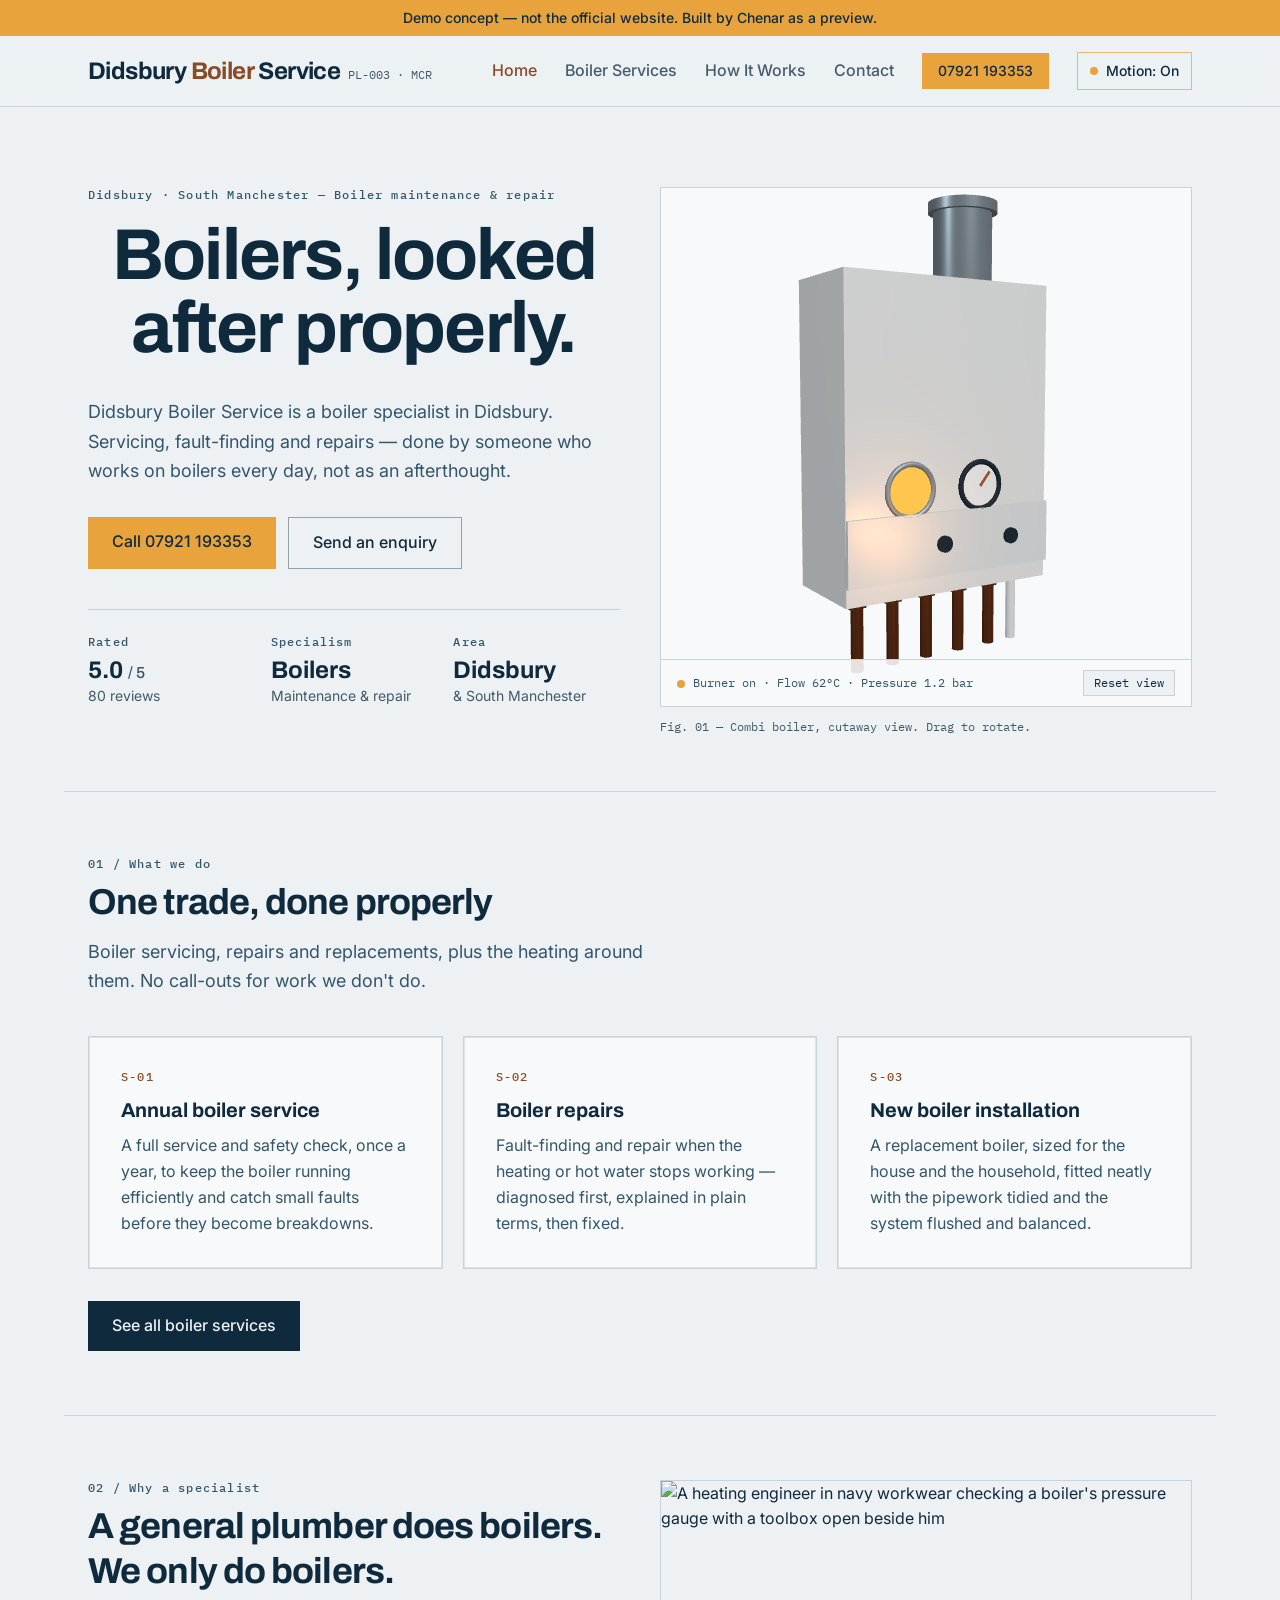
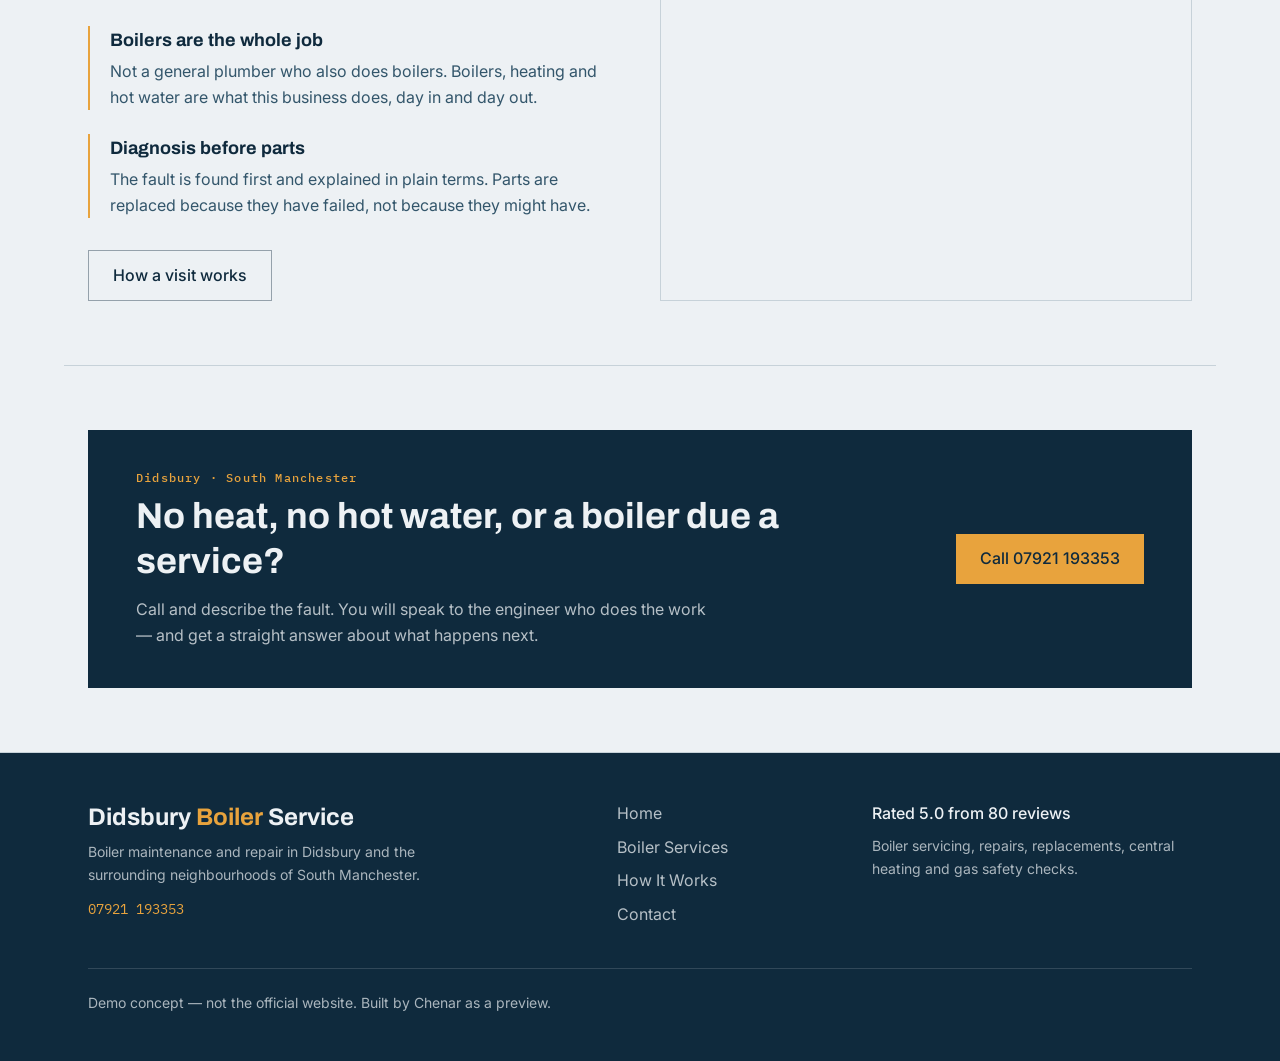
==== didsbury/index.html @ 2eeb3708 "Publish 3 plumbing demo sites: MCR, Conroy, Didsbury (text files)" ====
<!doctype html>
<html lang="en">
  <head>
    <meta charset="UTF-8" />
    <link rel="icon" type="image/svg+xml" href="./favicon.svg" />
    <meta name="viewport" content="width=device-width, initial-scale=1.0" />
    <meta
      name="description"
      content="Didsbury Boiler Service — boiler maintenance and repair specialist in Didsbury, Manchester. Servicing, repairs, new boilers and central heating. Rated 5.0 from 80 reviews."
    />
    <link rel="preconnect" href="https://fonts.googleapis.com" />
    <link rel="preconnect" href="https://fonts.gstatic.com" crossorigin />
    <link
      href="https://fonts.googleapis.com/css2?family=Archivo:wght@500;600;700;800&family=IBM+Plex+Mono:wght@400;500&family=Inter:wght@400;500;600&display=swap"
      rel="stylesheet"
    />
    <title>Didsbury Boiler Service — Boiler Maintenance &amp; Repair, Didsbury Manchester</title>
    <script type="module" crossorigin src="./assets/index-CvLMSPR9.js"></script>
    <link rel="stylesheet" crossorigin href="./assets/index-C3Els_aw.css">
  </head>
  <body>
    <div id="root"></div>
  </body>
</html>
---- didsbury/assets/index-C3Els_aw.css ----
/*! tailwindcss v4.3.5 | MIT License | https://tailwindcss.com */
@layer properties{@supports (((-webkit-hyphens:none)) and (not (margin-trim:block))) or ((-moz-orient:inline) and (not (color:rgb(from red r g b)))){*,:before,:after,::backdrop{--tw-rotate-x:initial;--tw-rotate-y:initial;--tw-rotate-z:initial;--tw-skew-x:initial;--tw-skew-y:initial;--tw-space-y-reverse:0;--tw-border-style:solid;--tw-leading:initial;--tw-font-weight:initial;--tw-tracking:initial;--tw-shadow:0 0 #0000;--tw-shadow-color:initial;--tw-shadow-alpha:100%;--tw-inset-shadow:0 0 #0000;--tw-inset-shadow-color:initial;--tw-inset-shadow-alpha:100%;--tw-ring-color:initial;--tw-ring-shadow:0 0 #0000;--tw-inset-ring-color:initial;--tw-inset-ring-shadow:0 0 #0000;--tw-ring-inset:initial;--tw-ring-offset-width:0px;--tw-ring-offset-color:#fff;--tw-ring-offset-shadow:0 0 #0000;--tw-blur:initial;--tw-brightness:initial;--tw-contrast:initial;--tw-grayscale:initial;--tw-hue-rotate:initial;--tw-invert:initial;--tw-opacity:initial;--tw-saturate:initial;--tw-sepia:initial;--tw-drop-shadow:initial;--tw-drop-shadow-color:initial;--tw-drop-shadow-alpha:100%;--tw-drop-shadow-size:initial;--tw-backdrop-blur:initial;--tw-backdrop-brightness:initial;--tw-backdrop-contrast:initial;--tw-backdrop-grayscale:initial;--tw-backdrop-hue-rotate:initial;--tw-backdrop-invert:initial;--tw-backdrop-opacity:initial;--tw-backdrop-saturate:initial;--tw-backdrop-sepia:initial;--tw-duration:initial;--tw-ease:initial}}}@layer theme{:root,:host{--font-sans:"Inter", system-ui, -apple-system, "Segoe UI", sans-serif;--font-mono:"IBM Plex Mono", ui-monospace, SFMono-Regular, Menlo, monospace;--spacing:.25rem;--container-xs:20rem;--container-sm:24rem;--container-lg:32rem;--container-xl:36rem;--container-2xl:42rem;--container-3xl:48rem;--container-6xl:72rem;--text-xs:.75rem;--text-xs--line-height:calc(1 / .75);--text-sm:.875rem;--text-sm--line-height:calc(1.25 / .875);--text-base:1rem;--text-base--line-height:calc(1.5 / 1);--text-lg:1.125rem;--text-lg--line-height:calc(1.75 / 1.125);--text-xl:1.25rem;--text-xl--line-height:calc(1.75 / 1.25);--text-2xl:1.5rem;--text-2xl--line-height:calc(2 / 1.5);--text-3xl:1.875rem;--text-3xl--line-height:calc(2.25 / 1.875);--text-4xl:2.25rem;--text-4xl--line-height:calc(2.5 / 2.25);--text-5xl:3rem;--text-5xl--line-height:1;--text-6xl:3.75rem;--text-6xl--line-height:1;--text-7xl:4.5rem;--text-7xl--line-height:1;--font-weight-medium:500;--font-weight-bold:700;--tracking-tight:-.025em;--tracking-widest:.1em;--leading-tight:1.25;--leading-snug:1.375;--leading-relaxed:1.625;--radius-3xl:1.5rem;--default-transition-duration:.15s;--default-transition-timing-function:cubic-bezier(.4, 0, .2, 1);--default-font-family:var(--font-sans);--default-mono-font-family:var(--font-mono);--color-paper:#edf1f4;--color-panel:#f7f9fa;--color-ink:#0f2a3d;--color-steel:#33566b;--color-mist:#425a68;--color-rule:#c7d2d9;--color-amber:#e8a33d;--color-copper:#8a4a24;--color-flame:#f2a03d;--font-display:"Archivo", "Inter", system-ui, -apple-system, "Segoe UI", sans-serif}}@layer base{*,:after,:before,::backdrop{box-sizing:border-box;border:0 solid;margin:0;padding:0}::file-selector-button{box-sizing:border-box;border:0 solid;margin:0;padding:0}html,:host{-webkit-text-size-adjust:100%;tab-size:4;line-height:1.5;font-family:var(--default-font-family,-apple-system, BlinkMacSystemFont, "Segoe UI", Roboto, "Helvetica Neue", "Noto Sans", Arial, sans-serif, "Apple Color Emoji", "Segoe UI Emoji", "Segoe UI Symbol", "Noto Color Emoji");font-feature-settings:var(--default-font-feature-settings,normal);font-variation-settings:var(--default-font-variation-settings,normal);-webkit-tap-highlight-color:transparent}hr{height:0;color:inherit;border-top-width:1px}abbr:where([title]){-webkit-text-decoration:underline dotted;text-decoration:underline dotted}h1,h2,h3,h4,h5,h6{font-size:inherit;font-weight:inherit}a{color:inherit;-webkit-text-decoration:inherit;-webkit-text-decoration:inherit;-webkit-text-decoration:inherit;-webkit-text-decoration:inherit;text-decoration:inherit}b,strong{font-weight:bolder}code,kbd,samp,pre{font-family:var(--default-mono-font-family,ui-monospace, SFMono-Regular, Menlo, Monaco, Consolas, "Liberation Mono", "Courier New", monospace);font-feature-settings:var(--default-mono-font-feature-settings,normal);font-variation-settings:var(--default-mono-font-variation-settings,normal);font-size:1em}small{font-size:80%}sub,sup{vertical-align:baseline;font-size:75%;line-height:0;position:relative}sub{bottom:-.25em}sup{top:-.5em}table{text-indent:0;border-color:inherit;border-collapse:collapse}:-moz-focusring:where(:not(iframe)){outline:auto}progress{vertical-align:baseline}summary{display:list-item}ol,ul,menu{list-style:none}img,svg,video,canvas,audio,iframe,embed,object{vertical-align:middle;display:block}img,video{max-width:100%;height:auto}button,input,select,optgroup,textarea{font:inherit;font-feature-settings:inherit;font-variation-settings:inherit;letter-spacing:inherit;color:inherit;opacity:1;background-color:#0000;border-radius:0}::file-selector-button{font:inherit;font-feature-settings:inherit;font-variation-settings:inherit;letter-spacing:inherit;color:inherit;opacity:1;background-color:#0000;border-radius:0}:where(select:is([multiple],[size])) optgroup{font-weight:bolder}:where(select:is([multiple],[size])) optgroup option{padding-inline-start:20px}::file-selector-button{margin-inline-end:4px}::placeholder{opacity:1}@supports (not ((-webkit-appearance:-apple-pay-button))) or (contain-intrinsic-size:1px){::placeholder{color:currentColor}@supports (color:color-mix(in lab, red, red)){::placeholder{color:color-mix(in oklab, currentcolor 50%, transparent)}}}textarea{resize:vertical}::-webkit-search-decoration{-webkit-appearance:none}::-webkit-date-and-time-value{min-height:1lh;text-align:inherit}::-webkit-datetime-edit{display:inline-flex}::-webkit-datetime-edit-fields-wrapper{padding:0}::-webkit-datetime-edit{padding-block:0}::-webkit-datetime-edit-year-field{padding-block:0}::-webkit-datetime-edit-month-field{padding-block:0}::-webkit-datetime-edit-day-field{padding-block:0}::-webkit-datetime-edit-hour-field{padding-block:0}::-webkit-datetime-edit-minute-field{padding-block:0}::-webkit-datetime-edit-second-field{padding-block:0}::-webkit-datetime-edit-millisecond-field{padding-block:0}::-webkit-datetime-edit-meridiem-field{padding-block:0}::-webkit-calendar-picker-indicator{line-height:1}:-moz-ui-invalid{box-shadow:none}button,input:where([type=button],[type=reset],[type=submit]){appearance:button}::file-selector-button{appearance:button}::-webkit-inner-spin-button{height:auto}::-webkit-outer-spin-button{height:auto}[hidden]:where(:not([hidden=until-found])){display:none!important}html{scroll-behavior:auto}body{background-color:var(--color-paper);font-family:var(--font-sans);color:var(--color-ink);-webkit-font-smoothing:antialiased;-moz-osx-font-smoothing:grayscale;font-size:16px;line-height:1.6}::selection{background:var(--color-amber);color:var(--color-ink)}:focus-visible{outline:2px solid var(--color-amber);outline-offset:3px;border-radius:2px}img{max-width:100%}}@layer components{.rule{border-top-style:var(--tw-border-style);border-top-width:1px;border-color:var(--color-rule)}.spec-code{font-family:var(--font-mono);font-size:var(--text-xs);line-height:var(--tw-leading,var(--text-xs--line-height));--tw-font-weight:var(--font-weight-medium);font-weight:var(--font-weight-medium);--tw-tracking:var(--tracking-widest);letter-spacing:var(--tracking-widest);color:var(--color-steel)}.btn-amber{background-color:var(--color-amber);padding-inline:calc(var(--spacing) * 6);padding-block:calc(var(--spacing) * 3);--tw-font-weight:var(--font-weight-medium);font-weight:var(--font-weight-medium);color:var(--color-ink);transition-property:color,background-color,border-color,outline-color,text-decoration-color,fill,stroke,--tw-gradient-from,--tw-gradient-via,--tw-gradient-to;transition-timing-function:var(--tw-ease,var(--default-transition-timing-function));transition-duration:var(--tw-duration,var(--default-transition-duration));--tw-duration:.1s;--tw-ease:cubic-bezier(.2,0,0,1);transition-duration:.1s;transition-timing-function:cubic-bezier(.2,0,0,1);display:inline-block}@media (hover:hover){.btn-amber:hover{background-color:var(--color-flame)}}.btn-amber:active{scale:.98}.btn-ghost{border-style:var(--tw-border-style);border-width:1px;border-color:#0f2a3d66;display:inline-block}@supports (color:color-mix(in lab, red, red)){.btn-ghost{border-color:color-mix(in oklab, var(--color-ink) 40%, transparent)}}.btn-ghost{padding-inline:calc(var(--spacing) * 6);padding-block:calc(var(--spacing) * 3);--tw-font-weight:var(--font-weight-medium);font-weight:var(--font-weight-medium);color:var(--color-ink);transition-property:color,background-color,border-color,outline-color,text-decoration-color,fill,stroke,--tw-gradient-from,--tw-gradient-via,--tw-gradient-to;transition-timing-function:var(--tw-ease,var(--default-transition-timing-function));transition-duration:var(--tw-duration,var(--default-transition-duration));--tw-duration:.1s;--tw-ease:cubic-bezier(.2,0,0,1);transition-duration:.1s;transition-timing-function:cubic-bezier(.2,0,0,1)}@media (hover:hover){.btn-ghost:hover{border-color:var(--color-amber);color:var(--color-copper)}}.btn-ghost:active{scale:.98}.btn-ink{background-color:var(--color-ink);padding-inline:calc(var(--spacing) * 6);padding-block:calc(var(--spacing) * 3);--tw-font-weight:var(--font-weight-medium);font-weight:var(--font-weight-medium);color:var(--color-paper);transition-property:color,background-color,border-color,outline-color,text-decoration-color,fill,stroke,--tw-gradient-from,--tw-gradient-via,--tw-gradient-to;transition-timing-function:var(--tw-ease,var(--default-transition-timing-function));transition-duration:var(--tw-duration,var(--default-transition-duration));--tw-duration:.1s;--tw-ease:cubic-bezier(.2,0,0,1);transition-duration:.1s;transition-timing-function:cubic-bezier(.2,0,0,1);display:inline-block}@media (hover:hover){.btn-ink:hover{background-color:var(--color-steel)}}.btn-ink:active{scale:.98}.nav-link{color:#0f2a3dbf}@supports (color:color-mix(in lab, red, red)){.nav-link{color:color-mix(in oklab, var(--color-ink) 75%, transparent)}}.nav-link{transition-property:color,background-color,border-color,outline-color,text-decoration-color,fill,stroke,--tw-gradient-from,--tw-gradient-via,--tw-gradient-to;transition-timing-function:var(--tw-ease,var(--default-transition-timing-function));transition-duration:var(--tw-duration,var(--default-transition-duration));--tw-duration:.1s;--tw-ease:cubic-bezier(.2,0,0,1);transition-duration:.1s;transition-timing-function:cubic-bezier(.2,0,0,1)}@media (hover:hover){.nav-link:hover{color:var(--color-copper)}}.nav-link[aria-current=page]{color:var(--color-copper)}.field{border-style:var(--tw-border-style);border-width:1px;border-color:var(--color-rule);background-color:var(--color-panel);width:100%;padding-inline:calc(var(--spacing) * 4);padding-block:calc(var(--spacing) * 3);font-size:var(--text-base);line-height:var(--tw-leading,var(--text-base--line-height));color:var(--color-ink)}.field::placeholder{color:var(--color-mist)}.field:focus{border-color:var(--color-amber);--tw-outline-style:none;outline-style:none}}@layer utilities{.pointer-events-none{pointer-events:none}.visible{visibility:visible}.sr-only{clip-path:inset(50%);white-space:nowrap;border-width:0;width:1px;height:1px;margin:-1px;padding:0;position:absolute;overflow:hidden}.absolute{position:absolute}.fixed{position:fixed}.relative{position:relative}.sticky{position:sticky}.inset-0{inset:0}.inset-x-0{inset-inline:0}.top-0{top:0}.bottom-0{bottom:0}.isolate{isolation:isolate}.-z-10{z-index:calc(10 * -1)}.z-50{z-index:50}.z-\[1\]{z-index:1}.container{width:100%}@media (width>=40rem){.container{max-width:40rem}}@media (width>=48rem){.container{max-width:48rem}}@media (width>=64rem){.container{max-width:64rem}}@media (width>=80rem){.container{max-width:80rem}}@media (width>=96rem){.container{max-width:96rem}}.mx-auto{margin-inline:auto}.mt-1{margin-top:var(--spacing)}.mt-1\.5{margin-top:calc(var(--spacing) * 1.5)}.mt-2{margin-top:calc(var(--spacing) * 2)}.mt-3{margin-top:calc(var(--spacing) * 3)}.mt-4{margin-top:calc(var(--spacing) * 4)}.mt-5{margin-top:calc(var(--spacing) * 5)}.mt-6{margin-top:calc(var(--spacing) * 6)}.mt-7{margin-top:calc(var(--spacing) * 7)}.mt-8{margin-top:calc(var(--spacing) * 8)}.mt-10{margin-top:calc(var(--spacing) * 10)}.mr-2{margin-right:calc(var(--spacing) * 2)}.mb-1\.5{margin-bottom:calc(var(--spacing) * 1.5)}.block{display:block}.flex{display:flex}.grid{display:grid}.hidden{display:none}.inline-block{display:inline-block}.inline-flex{display:inline-flex}.h-2{height:calc(var(--spacing) * 2)}.h-72{height:calc(var(--spacing) * 72)}.h-\[420px\]{height:420px}.h-auto{height:auto}.h-full{height:100%}.min-h-screen{min-height:100vh}.w-2{width:calc(var(--spacing) * 2)}.w-full{width:100%}.max-w-2xl{max-width:var(--container-2xl)}.max-w-3xl{max-width:var(--container-3xl)}.max-w-6xl{max-width:var(--container-6xl)}.max-w-lg{max-width:var(--container-lg)}.max-w-sm{max-width:var(--container-sm)}.max-w-xl{max-width:var(--container-xl)}.max-w-xs{max-width:var(--container-xs)}.flex-1{flex:1}.shrink-0{flex-shrink:0}.transform{transform:var(--tw-rotate-x, ) var(--tw-rotate-y, ) var(--tw-rotate-z, ) var(--tw-skew-x, ) var(--tw-skew-y, )}.\[animation\:pulse-dot_1\.6s_ease-in-out_infinite\]{animation:1.6s ease-in-out infinite pulse-dot}.cursor-pointer{cursor:pointer}.grid-cols-3{grid-template-columns:repeat(3,minmax(0,1fr))}.flex-col{flex-direction:column}.flex-wrap{flex-wrap:wrap}.items-baseline{align-items:baseline}.items-center{align-items:center}.items-start{align-items:flex-start}.justify-between{justify-content:space-between}.gap-2{gap:calc(var(--spacing) * 2)}.gap-3{gap:calc(var(--spacing) * 3)}.gap-4{gap:calc(var(--spacing) * 4)}.gap-5{gap:calc(var(--spacing) * 5)}.gap-7{gap:calc(var(--spacing) * 7)}.gap-8{gap:calc(var(--spacing) * 8)}.gap-10{gap:calc(var(--spacing) * 10)}.gap-px{gap:1px}:where(.space-y-2>:not(:last-child)){--tw-space-y-reverse:0;margin-block-start:calc(calc(var(--spacing) * 2) * var(--tw-space-y-reverse));margin-block-end:calc(calc(var(--spacing) * 2) * calc(1 - var(--tw-space-y-reverse)))}:where(.space-y-3>:not(:last-child)){--tw-space-y-reverse:0;margin-block-start:calc(calc(var(--spacing) * 3) * var(--tw-space-y-reverse));margin-block-end:calc(calc(var(--spacing) * 3) * calc(1 - var(--tw-space-y-reverse)))}:where(.space-y-6>:not(:last-child)){--tw-space-y-reverse:0;margin-block-start:calc(calc(var(--spacing) * 6) * var(--tw-space-y-reverse));margin-block-end:calc(calc(var(--spacing) * 6) * calc(1 - var(--tw-space-y-reverse)))}.overflow-hidden{overflow:hidden}.overflow-visible{overflow:visible}.\!rounded-none{border-radius:0!important}.rounded-3xl{border-radius:var(--radius-3xl)}.rounded-\[inherit\]{border-radius:inherit}.rounded-full{border-radius:2147483647px}.border{border-style:var(--tw-border-style);border-width:1px}.border-t{border-top-style:var(--tw-border-style);border-top-width:1px}.border-b{border-bottom-style:var(--tw-border-style);border-bottom-width:1px}.border-l-2{border-left-style:var(--tw-border-style);border-left-width:2px}.border-amber{border-color:var(--color-amber)}.border-amber\/70{border-color:#e8a33db3}@supports (color:color-mix(in lab, red, red)){.border-amber\/70{border-color:color-mix(in oklab, var(--color-amber) 70%, transparent)}}.border-paper\/15{border-color:#edf1f426}@supports (color:color-mix(in lab, red, red)){.border-paper\/15{border-color:color-mix(in oklab, var(--color-paper) 15%, transparent)}}.border-paper\/20{border-color:#edf1f433}@supports (color:color-mix(in lab, red, red)){.border-paper\/20{border-color:color-mix(in oklab, var(--color-paper) 20%, transparent)}}.border-rule{border-color:var(--color-rule)}.border-steel\/40{border-color:#33566b66}@supports (color:color-mix(in lab, red, red)){.border-steel\/40{border-color:color-mix(in oklab, var(--color-steel) 40%, transparent)}}.\[background-color\:var\(--spotlight-card-surface\)\]{background-color:var(--spotlight-card-surface)}.bg-amber{background-color:var(--color-amber)}.bg-ink{background-color:var(--color-ink)}.bg-mist{background-color:var(--color-mist)}.bg-panel{background-color:var(--color-panel)}.bg-panel\/90{background-color:#f7f9fae6}@supports (color:color-mix(in lab, red, red)){.bg-panel\/90{background-color:color-mix(in oklab, var(--color-panel) 90%, transparent)}}.bg-paper{background-color:var(--color-paper)}.bg-paper\/95{background-color:#edf1f4f2}@supports (color:color-mix(in lab, red, red)){.bg-paper\/95{background-color:color-mix(in oklab, var(--color-paper) 95%, transparent)}}.bg-rule{background-color:var(--color-rule)}.\[background-size\:100\%_100\%\]{background-size:100% 100%}.bg-\[length\:160px_160px\]{background-size:160px 160px}.bg-clip-text{-webkit-background-clip:text;background-clip:text}.bg-no-repeat{background-repeat:no-repeat}.fill-rule{fill:var(--color-rule)}.object-cover{object-fit:cover}.p-6{padding:calc(var(--spacing) * 6)}.p-7{padding:calc(var(--spacing) * 7)}.p-8{padding:calc(var(--spacing) * 8)}.p-px{padding:1px}.\!px-4{padding-inline:calc(var(--spacing) * 4)!important}.px-2\.5{padding-inline:calc(var(--spacing) * 2.5)}.px-3{padding-inline:calc(var(--spacing) * 3)}.px-4{padding-inline:calc(var(--spacing) * 4)}.px-6{padding-inline:calc(var(--spacing) * 6)}.px-8{padding-inline:calc(var(--spacing) * 8)}.\!py-2{padding-block:calc(var(--spacing) * 2)!important}.py-1{padding-block:var(--spacing)}.py-2{padding-block:calc(var(--spacing) * 2)}.py-2\.5{padding-block:calc(var(--spacing) * 2.5)}.py-4{padding-block:calc(var(--spacing) * 4)}.py-10{padding-block:calc(var(--spacing) * 10)}.py-12{padding-block:calc(var(--spacing) * 12)}.py-14{padding-block:calc(var(--spacing) * 14)}.py-16{padding-block:calc(var(--spacing) * 16)}.pt-4{padding-top:calc(var(--spacing) * 4)}.pt-6{padding-top:calc(var(--spacing) * 6)}.pt-12{padding-top:calc(var(--spacing) * 12)}.pb-10{padding-bottom:calc(var(--spacing) * 10)}.pb-14{padding-bottom:calc(var(--spacing) * 14)}.pl-5{padding-left:calc(var(--spacing) * 5)}.text-center{text-align:center}.align-middle{vertical-align:middle}.font-display{font-family:var(--font-display)}.font-mono{font-family:var(--font-mono)}.text-2xl{font-size:var(--text-2xl);line-height:var(--tw-leading,var(--text-2xl--line-height))}.text-3xl{font-size:var(--text-3xl);line-height:var(--tw-leading,var(--text-3xl--line-height))}.text-4xl{font-size:var(--text-4xl);line-height:var(--tw-leading,var(--text-4xl--line-height))}.text-5xl{font-size:var(--text-5xl);line-height:var(--tw-leading,var(--text-5xl--line-height))}.text-base{font-size:var(--text-base);line-height:var(--tw-leading,var(--text-base--line-height))}.text-lg{font-size:var(--text-lg);line-height:var(--tw-leading,var(--text-lg--line-height))}.text-sm{font-size:var(--text-sm);line-height:var(--tw-leading,var(--text-sm--line-height))}.text-xl{font-size:var(--text-xl);line-height:var(--tw-leading,var(--text-xl--line-height))}.text-xs{font-size:var(--text-xs);line-height:var(--tw-leading,var(--text-xs--line-height))}.leading-\[1\.02\]{--tw-leading:1.02;line-height:1.02}.leading-\[1\.05\]{--tw-leading:1.05;line-height:1.05}.leading-none{--tw-leading:1;line-height:1}.leading-relaxed{--tw-leading:var(--leading-relaxed);line-height:var(--leading-relaxed)}.leading-snug{--tw-leading:var(--leading-snug);line-height:var(--leading-snug)}.leading-tight{--tw-leading:var(--leading-tight);line-height:var(--leading-tight)}.font-bold{--tw-font-weight:var(--font-weight-bold);font-weight:var(--font-weight-bold)}.font-medium{--tw-font-weight:var(--font-weight-medium);font-weight:var(--font-weight-medium)}.tracking-tight{--tw-tracking:var(--tracking-tight);letter-spacing:var(--tracking-tight)}.tracking-widest{--tw-tracking:var(--tracking-widest);letter-spacing:var(--tracking-widest)}.whitespace-normal{white-space:normal}.whitespace-nowrap{white-space:nowrap}.text-amber{color:var(--color-amber)}.text-copper{color:var(--color-copper)}.text-ink{color:var(--color-ink)}.text-mist{color:var(--color-mist)}.text-paper{color:var(--color-paper)}.text-paper\/70{color:#edf1f4b3}@supports (color:color-mix(in lab, red, red)){.text-paper\/70{color:color-mix(in oklab, var(--color-paper) 70%, transparent)}}.text-paper\/75{color:#edf1f4bf}@supports (color:color-mix(in lab, red, red)){.text-paper\/75{color:color-mix(in oklab, var(--color-paper) 75%, transparent)}}.text-steel{color:var(--color-steel)}.uppercase{text-transform:uppercase}.underline{text-decoration-line:underline}.decoration-amber{-webkit-text-decoration-color:var(--color-amber);-webkit-text-decoration-color:var(--color-amber);-webkit-text-decoration-color:var(--color-amber);text-decoration-color:var(--color-amber)}.decoration-2{text-decoration-thickness:2px}.underline-offset-2{text-underline-offset:2px}.opacity-0{opacity:0}.mix-blend-overlay{mix-blend-mode:overlay}.shadow{--tw-shadow:0 1px 3px 0 var(--tw-shadow-color,#0000001a), 0 1px 2px -1px var(--tw-shadow-color,#0000001a);box-shadow:var(--tw-inset-shadow), var(--tw-inset-ring-shadow), var(--tw-ring-offset-shadow), var(--tw-ring-shadow), var(--tw-shadow)}.\[box-shadow\:var\(--spotlight-card-shadow\)\]{box-shadow:var(--spotlight-card-shadow)}.blur{--tw-blur:blur(8px);filter:var(--tw-blur, ) var(--tw-brightness, ) var(--tw-contrast, ) var(--tw-grayscale, ) var(--tw-hue-rotate, ) var(--tw-invert, ) var(--tw-saturate, ) var(--tw-sepia, ) var(--tw-drop-shadow, )}.\[filter\:blur\(0\.14em\)\]{filter:blur(.14em)}.filter{filter:var(--tw-blur, ) var(--tw-brightness, ) var(--tw-contrast, ) var(--tw-grayscale, ) var(--tw-hue-rotate, ) var(--tw-invert, ) var(--tw-saturate, ) var(--tw-sepia, ) var(--tw-drop-shadow, )}.backdrop-blur{--tw-backdrop-blur:blur(8px);-webkit-backdrop-filter:var(--tw-backdrop-blur, ) var(--tw-backdrop-brightness, ) var(--tw-backdrop-contrast, ) var(--tw-backdrop-grayscale, ) var(--tw-backdrop-hue-rotate, ) var(--tw-backdrop-invert, ) var(--tw-backdrop-opacity, ) var(--tw-backdrop-saturate, ) var(--tw-backdrop-sepia, );backdrop-filter:var(--tw-backdrop-blur, ) var(--tw-backdrop-brightness, ) var(--tw-backdrop-contrast, ) var(--tw-backdrop-grayscale, ) var(--tw-backdrop-hue-rotate, ) var(--tw-backdrop-invert, ) var(--tw-backdrop-opacity, ) var(--tw-backdrop-saturate, ) var(--tw-backdrop-sepia, )}.transition{transition-property:color,background-color,border-color,outline-color,text-decoration-color,fill,stroke,--tw-gradient-from,--tw-gradient-via,--tw-gradient-to,opacity,box-shadow,transform,translate,scale,rotate,filter,-webkit-backdrop-filter,backdrop-filter,display,content-visibility,overlay,pointer-events;transition-timing-function:var(--tw-ease,var(--default-transition-timing-function));transition-duration:var(--tw-duration,var(--default-transition-duration))}.transition-colors{transition-property:color,background-color,border-color,outline-color,text-decoration-color,fill,stroke,--tw-gradient-from,--tw-gradient-via,--tw-gradient-to;transition-timing-function:var(--tw-ease,var(--default-transition-timing-function));transition-duration:var(--tw-duration,var(--default-transition-duration))}.duration-100{--tw-duration:.1s;transition-duration:.1s}.select-none{-webkit-user-select:none;user-select:none}.\[-webkit-background-clip\:text\]{-webkit-background-clip:text}.\[-webkit-mask-composite\:xor\]{-webkit-mask-composite:xor}.\[-webkit-mask\:linear-gradient\(\#000_0_0\)_content-box\,linear-gradient\(\#000_0_0\)\]{-webkit-mask:linear-gradient(#000 0 0) content-box,linear-gradient(#000 0 0)}.\[-webkit-text-fill-color\:transparent\]{-webkit-text-fill-color:transparent}.\[background\:var\(--spotlight-card-border\)\]{background:var(--spotlight-card-border)}.\[mask\:linear-gradient\(\#000_0_0\)_content-box_exclude\,linear-gradient\(\#000_0_0\)\]{-webkit-mask-composite:xor,source-over;-webkit-mask-composite:xor,source-over;-webkit-mask:linear-gradient(#000 0 0) content-box,linear-gradient(#000 0 0);-webkit-mask-composite:xor,source-over;mask:linear-gradient(#000 0 0) content-box exclude,linear-gradient(#000 0 0)}@media (hover:hover){.hover\:border-amber:hover{border-color:var(--color-amber)}.hover\:text-amber:hover{color:var(--color-amber)}.hover\:text-copper:hover{color:var(--color-copper)}.hover\:text-ink:hover{color:var(--color-ink)}}@media (width>=40rem){.sm\:grid-cols-2{grid-template-columns:repeat(2,minmax(0,1fr))}}@media (width>=48rem){.md\:flex{display:flex}.md\:hidden{display:none}.md\:h-\[520px\]{height:520px}.md\:grid-cols-2{grid-template-columns:repeat(2,minmax(0,1fr))}.md\:grid-cols-3{grid-template-columns:repeat(3,minmax(0,1fr))}.md\:grid-cols-\[1fr_auto\]{grid-template-columns:1fr auto}.md\:items-center{align-items:center}.md\:px-12{padding-inline:calc(var(--spacing) * 12)}.md\:pt-16{padding-top:calc(var(--spacing) * 16)}.md\:pt-20{padding-top:calc(var(--spacing) * 20)}.md\:text-2xl{font-size:var(--text-2xl);line-height:var(--tw-leading,var(--text-2xl--line-height))}.md\:text-4xl{font-size:var(--text-4xl);line-height:var(--tw-leading,var(--text-4xl--line-height))}.md\:text-6xl{font-size:var(--text-6xl);line-height:var(--tw-leading,var(--text-6xl--line-height))}.md\:text-7xl{font-size:var(--text-7xl);line-height:var(--tw-leading,var(--text-7xl--line-height))}}@media (width>=64rem){.lg\:inline{display:inline}.lg\:grid-cols-2{grid-template-columns:repeat(2,minmax(0,1fr))}.lg\:grid-cols-3{grid-template-columns:repeat(3,minmax(0,1fr))}.lg\:grid-cols-\[1fr_1\.4fr\]{grid-template-columns:1fr 1.4fr}}}html[data-motion=off] *,html[data-motion=off] :before,html[data-motion=off] :after{scroll-behavior:auto!important;transition-duration:.01ms!important;animation-duration:.01ms!important;animation-iteration-count:1!important}@property --tw-rotate-x{syntax:"*";inherits:false}@property --tw-rotate-y{syntax:"*";inherits:false}@property --tw-rotate-z{syntax:"*";inherits:false}@property --tw-skew-x{syntax:"*";inherits:false}@property --tw-skew-y{syntax:"*";inherits:false}@property --tw-space-y-reverse{syntax:"*";inherits:false;initial-value:0}@property --tw-border-style{syntax:"*";inherits:false;initial-value:solid}@property --tw-leading{syntax:"*";inherits:false}@property --tw-font-weight{syntax:"*";inherits:false}@property --tw-tracking{syntax:"*";inherits:false}@property --tw-shadow{syntax:"*";inherits:false;initial-value:0 0 #0000}@property --tw-shadow-color{syntax:"*";inherits:false}@property --tw-shadow-alpha{syntax:"<percentage>";inherits:false;initial-value:100%}@property --tw-inset-shadow{syntax:"*";inherits:false;initial-value:0 0 #0000}@property --tw-inset-shadow-color{syntax:"*";inherits:false}@property --tw-inset-shadow-alpha{syntax:"<percentage>";inherits:false;initial-value:100%}@property --tw-ring-color{syntax:"*";inherits:false}@property --tw-ring-shadow{syntax:"*";inherits:false;initial-value:0 0 #0000}@property --tw-inset-ring-color{syntax:"*";inherits:false}@property --tw-inset-ring-shadow{syntax:"*";inherits:false;initial-value:0 0 #0000}@property --tw-ring-inset{syntax:"*";inherits:false}@property --tw-ring-offset-width{syntax:"<length>";inherits:false;initial-value:0}@property --tw-ring-offset-color{syntax:"*";inherits:false;initial-value:#fff}@property --tw-ring-offset-shadow{syntax:"*";inherits:false;initial-value:0 0 #0000}@property --tw-blur{syntax:"*";inherits:false}@property --tw-brightness{syntax:"*";inherits:false}@property --tw-contrast{syntax:"*";inherits:false}@property --tw-grayscale{syntax:"*";inherits:false}@property --tw-hue-rotate{syntax:"*";inherits:false}@property --tw-invert{syntax:"*";inherits:false}@property --tw-opacity{syntax:"*";inherits:false}@property --tw-saturate{syntax:"*";inherits:false}@property --tw-sepia{syntax:"*";inherits:false}@property --tw-drop-shadow{syntax:"*";inherits:false}@property --tw-drop-shadow-color{syntax:"*";inherits:false}@property --tw-drop-shadow-alpha{syntax:"<percentage>";inherits:false;initial-value:100%}@property --tw-drop-shadow-size{syntax:"*";inherits:false}@property --tw-backdrop-blur{syntax:"*";inherits:false}@property --tw-backdrop-brightness{syntax:"*";inherits:false}@property --tw-backdrop-contrast{syntax:"*";inherits:false}@property --tw-backdrop-grayscale{syntax:"*";inherits:false}@property --tw-backdrop-hue-rotate{syntax:"*";inherits:false}@property --tw-backdrop-invert{syntax:"*";inherits:false}@property --tw-backdrop-opacity{syntax:"*";inherits:false}@property --tw-backdrop-saturate{syntax:"*";inherits:false}@property --tw-backdrop-sepia{syntax:"*";inherits:false}@property --tw-duration{syntax:"*";inherits:false}@property --tw-ease{syntax:"*";inherits:false}
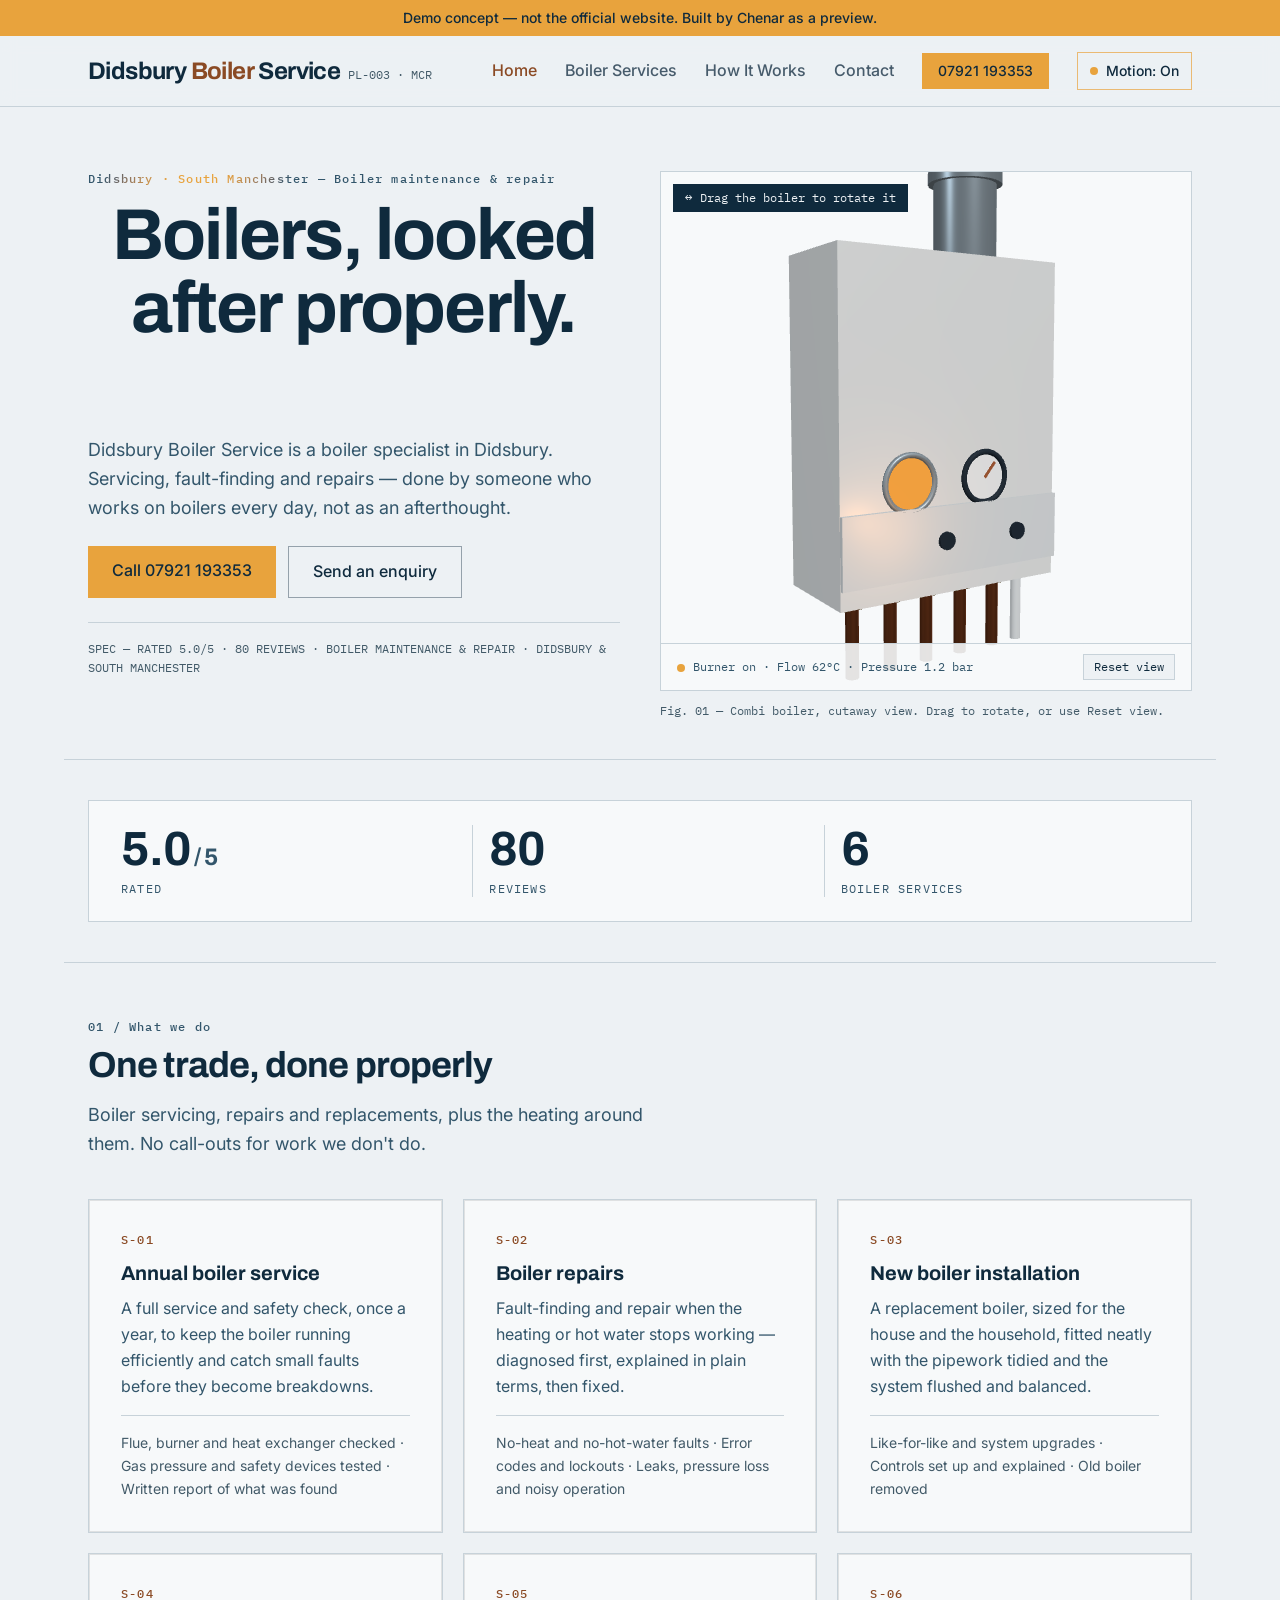
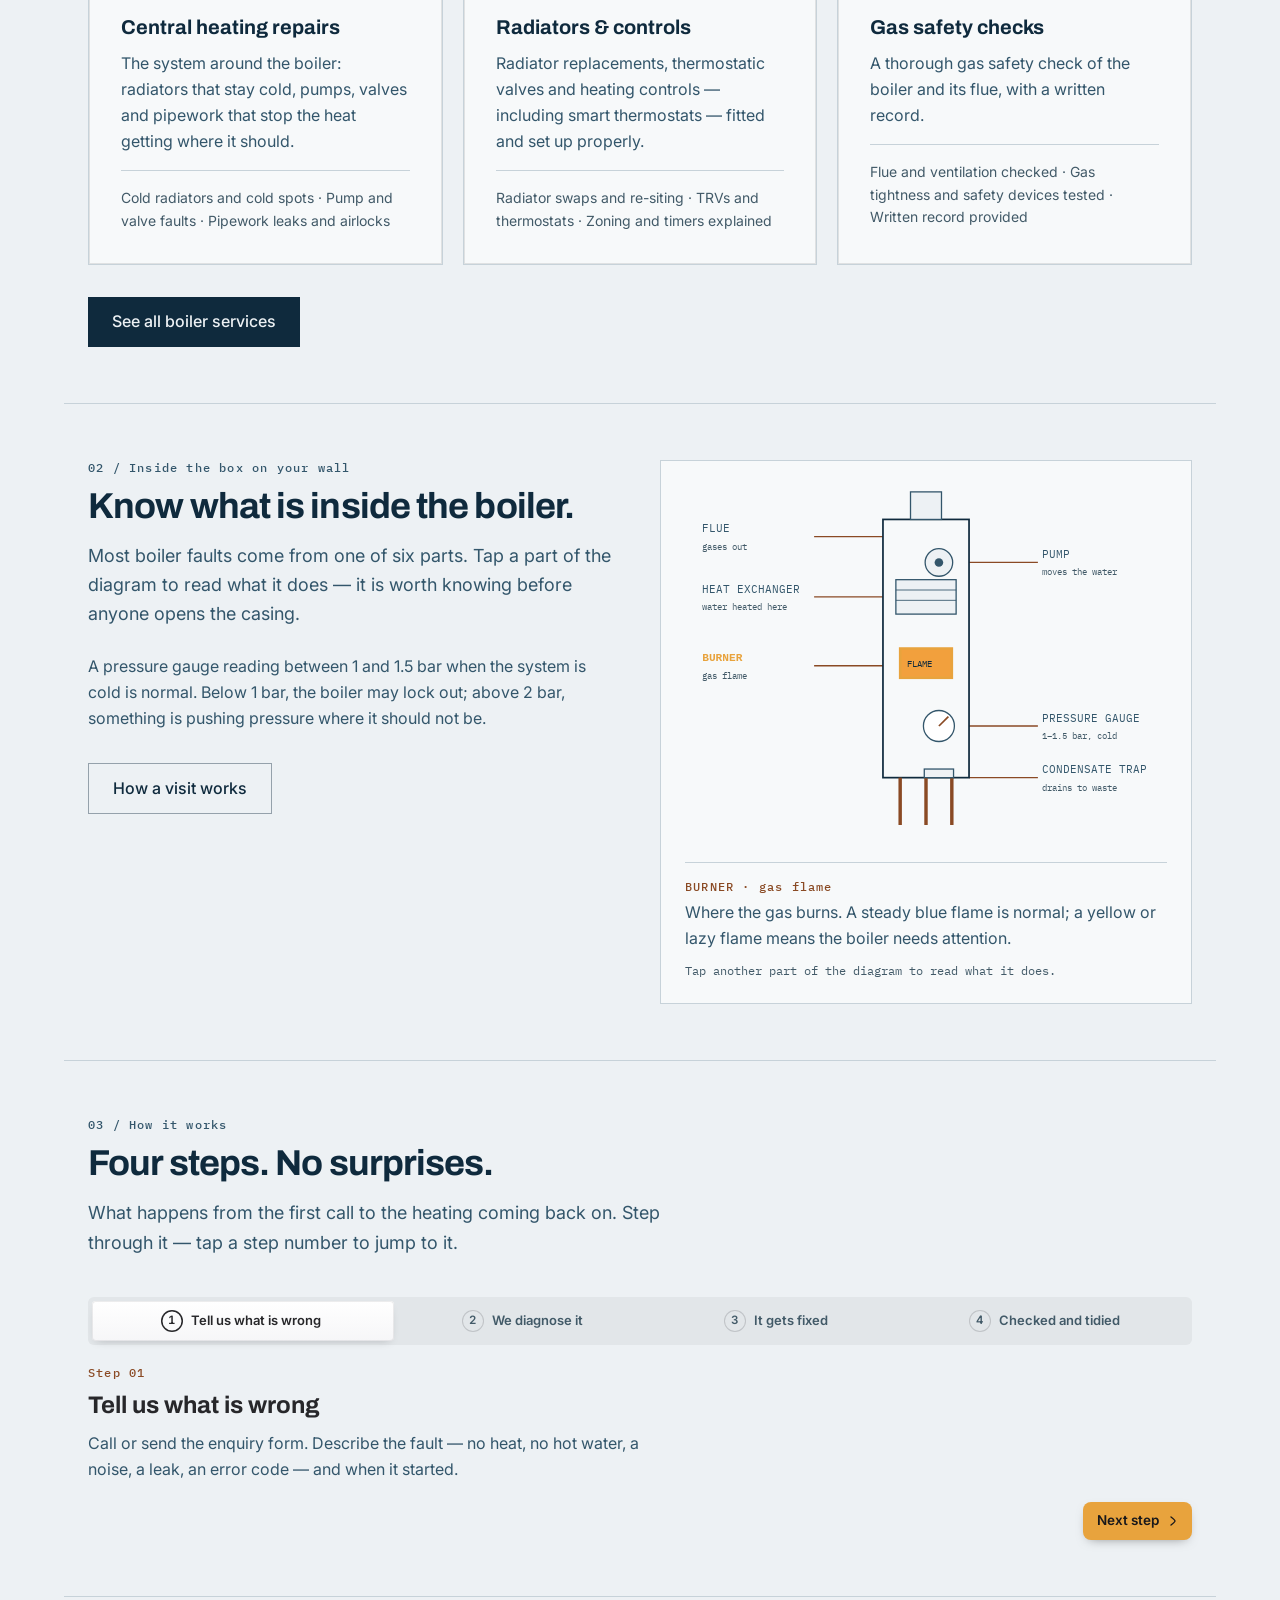
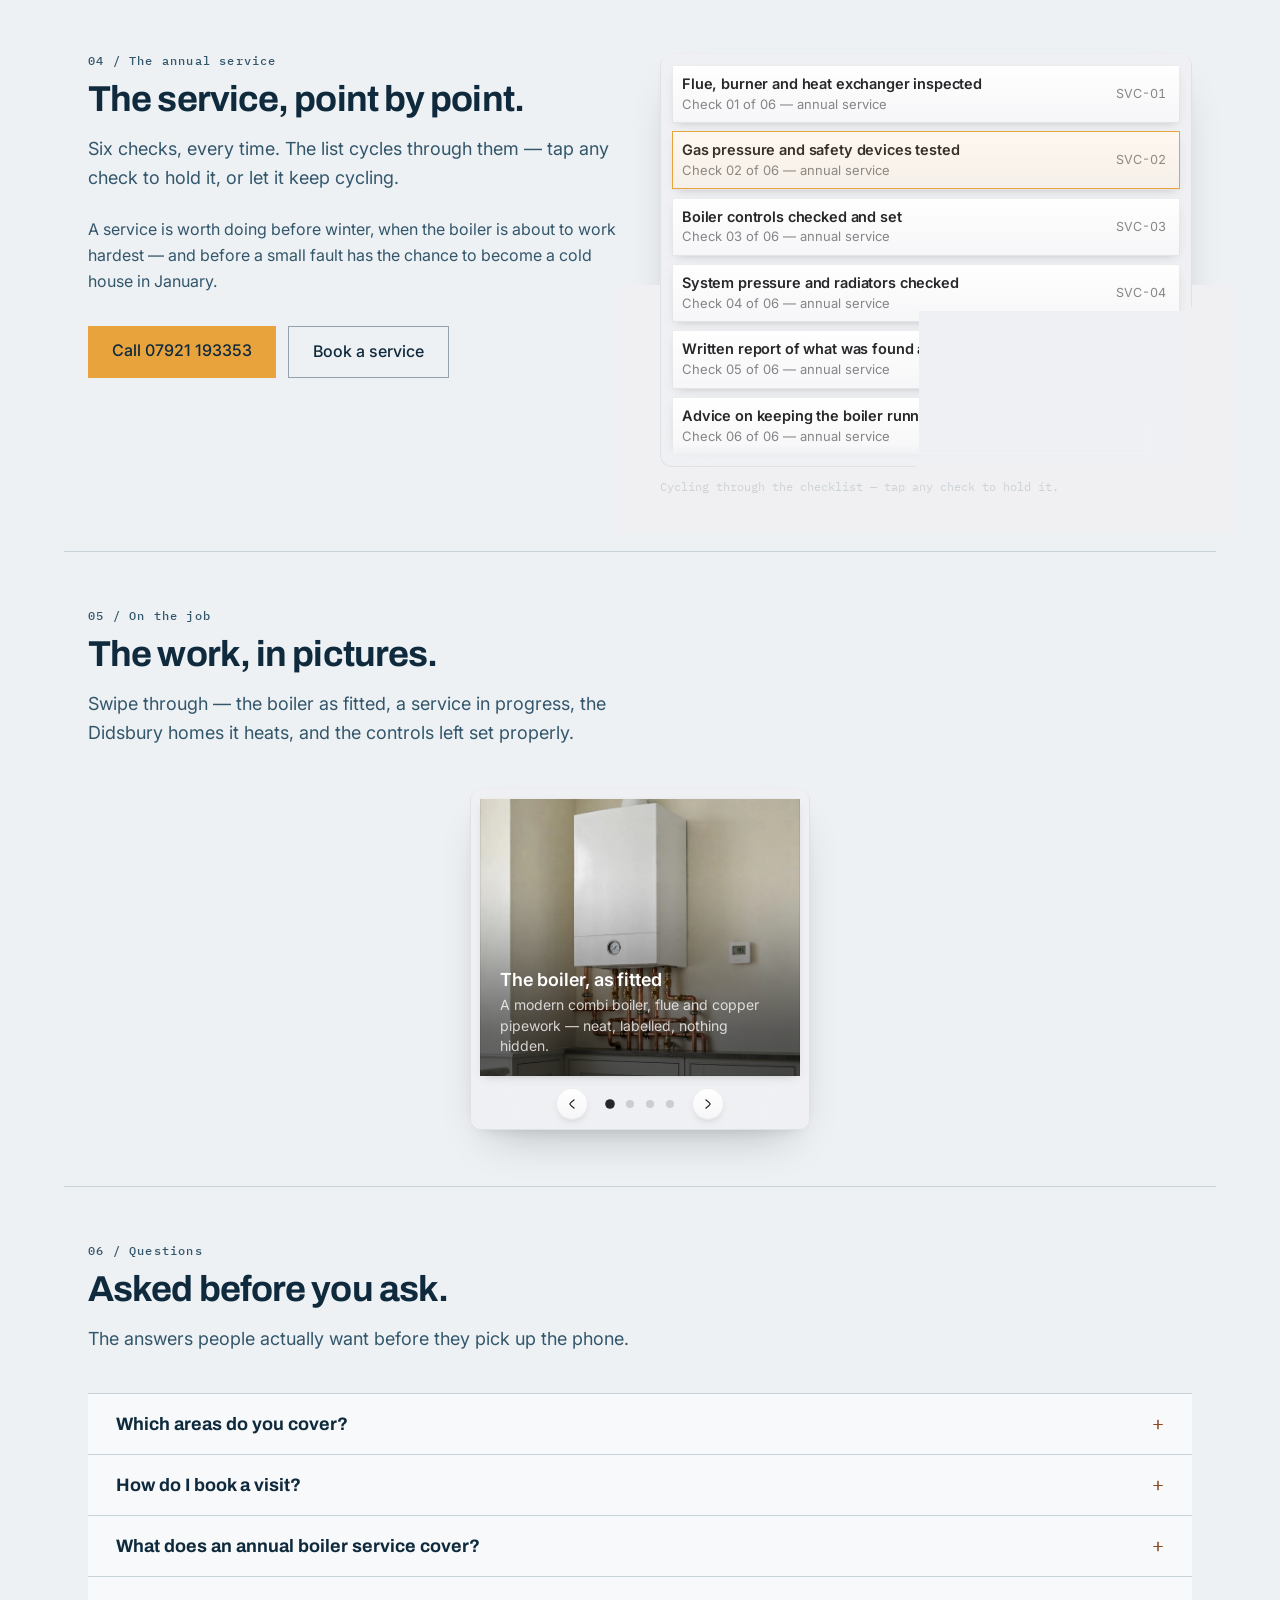
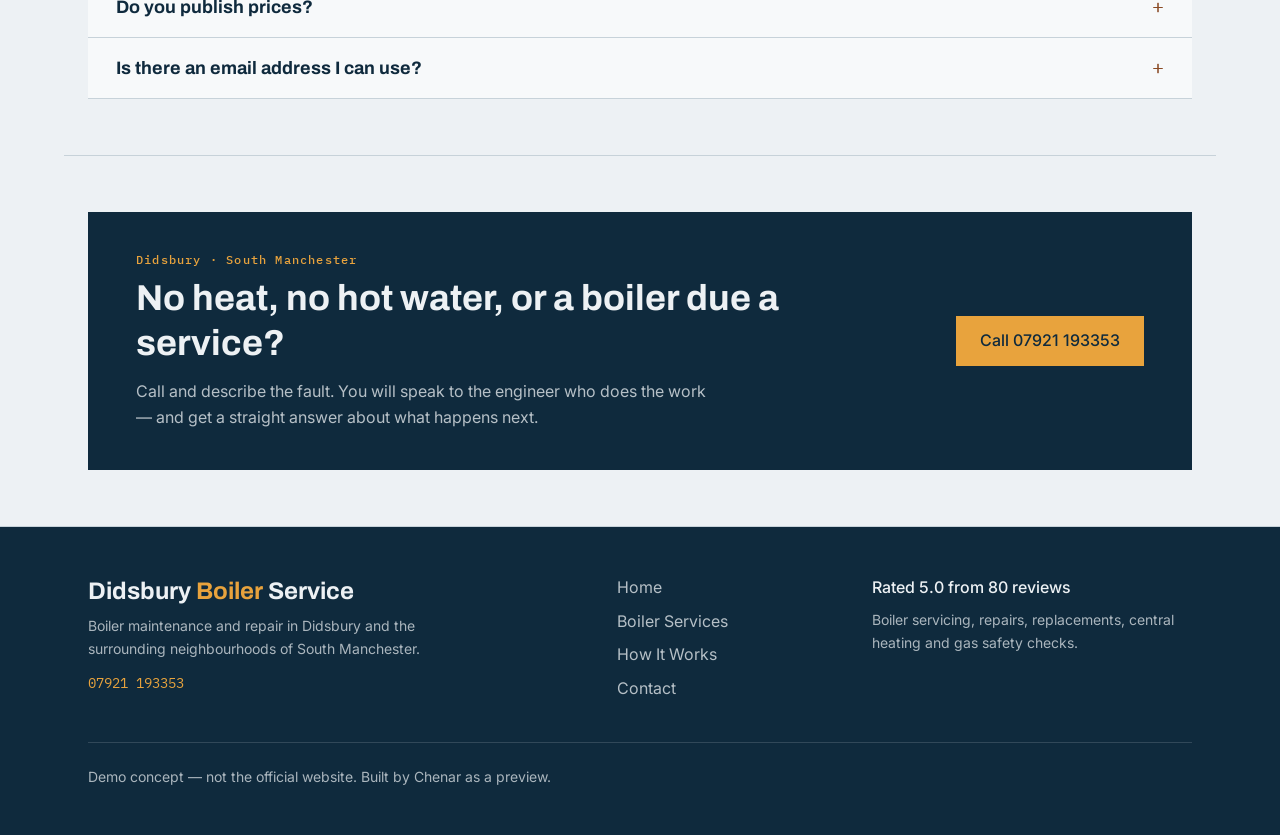
==== commit b4a895ff: "Redesign all 3 plumbing demos: full component catalog, distinct compositions, no weird hero 3D" ====
--- a/didsbury/index.html
+++ b/didsbury/index.html
@@ -15,8 +15,8 @@
       rel="stylesheet"
     />
     <title>Didsbury Boiler Service — Boiler Maintenance &amp; Repair, Didsbury Manchester</title>
-    <script type="module" crossorigin src="./assets/index-CvLMSPR9.js"></script>
-    <link rel="stylesheet" crossorigin href="./assets/index-C3Els_aw.css">
+    <script type="module" crossorigin src="./assets/index-C6ByR9Q0.js"></script>
+    <link rel="stylesheet" crossorigin href="./assets/index-Cy959FDZ.css">
   </head>
   <body>
     <div id="root"></div>
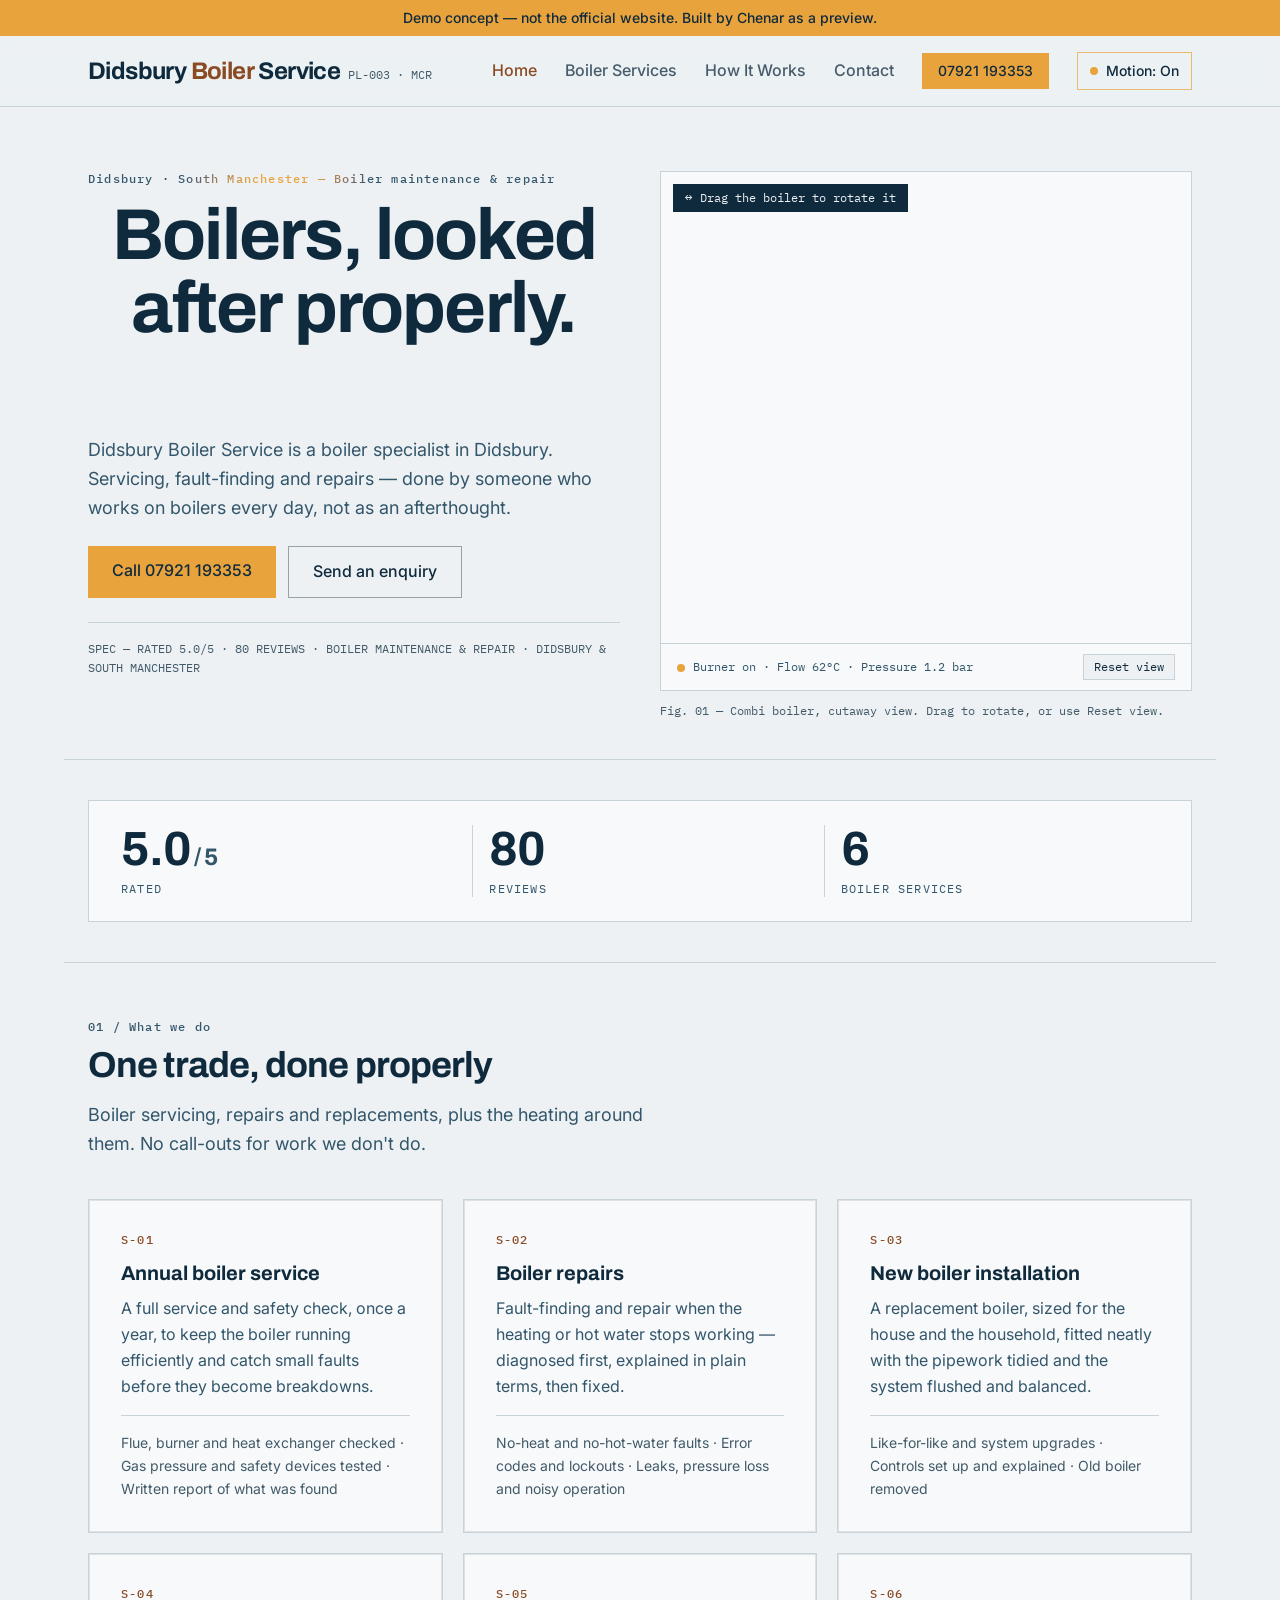
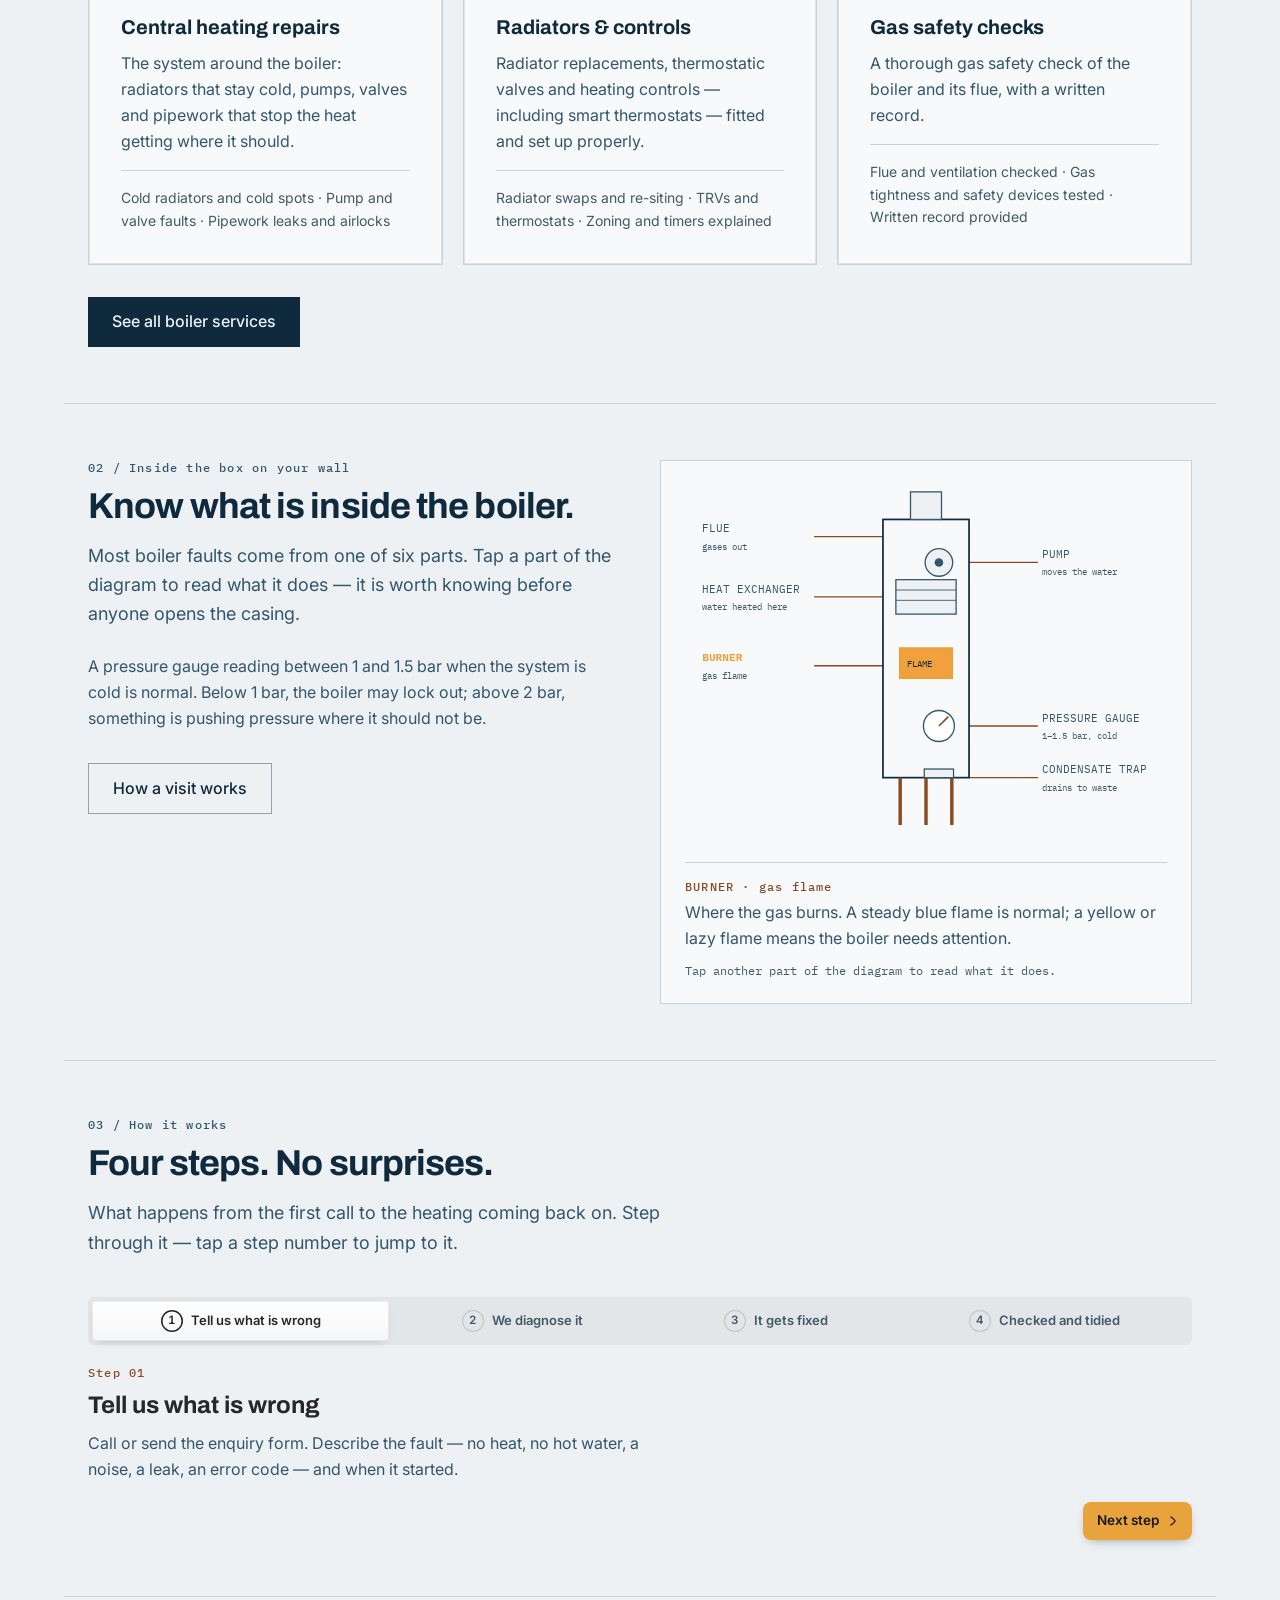
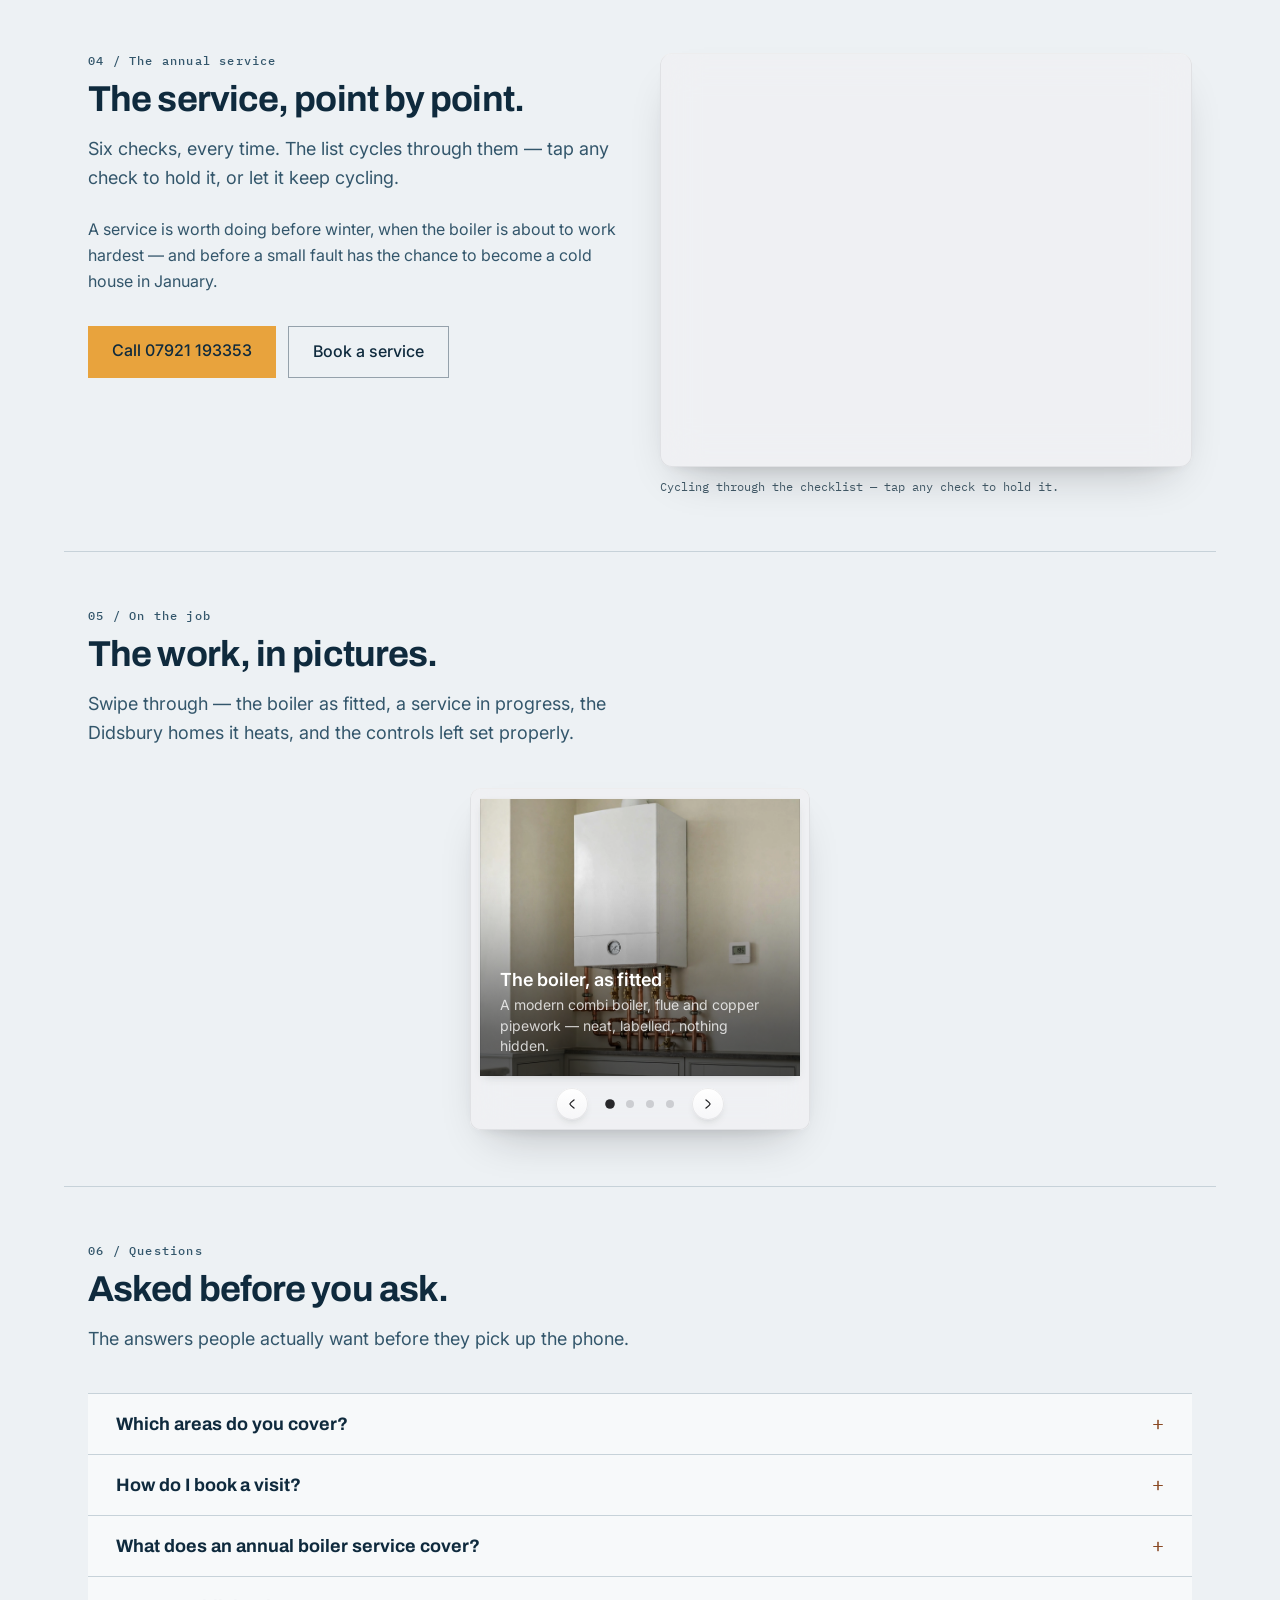
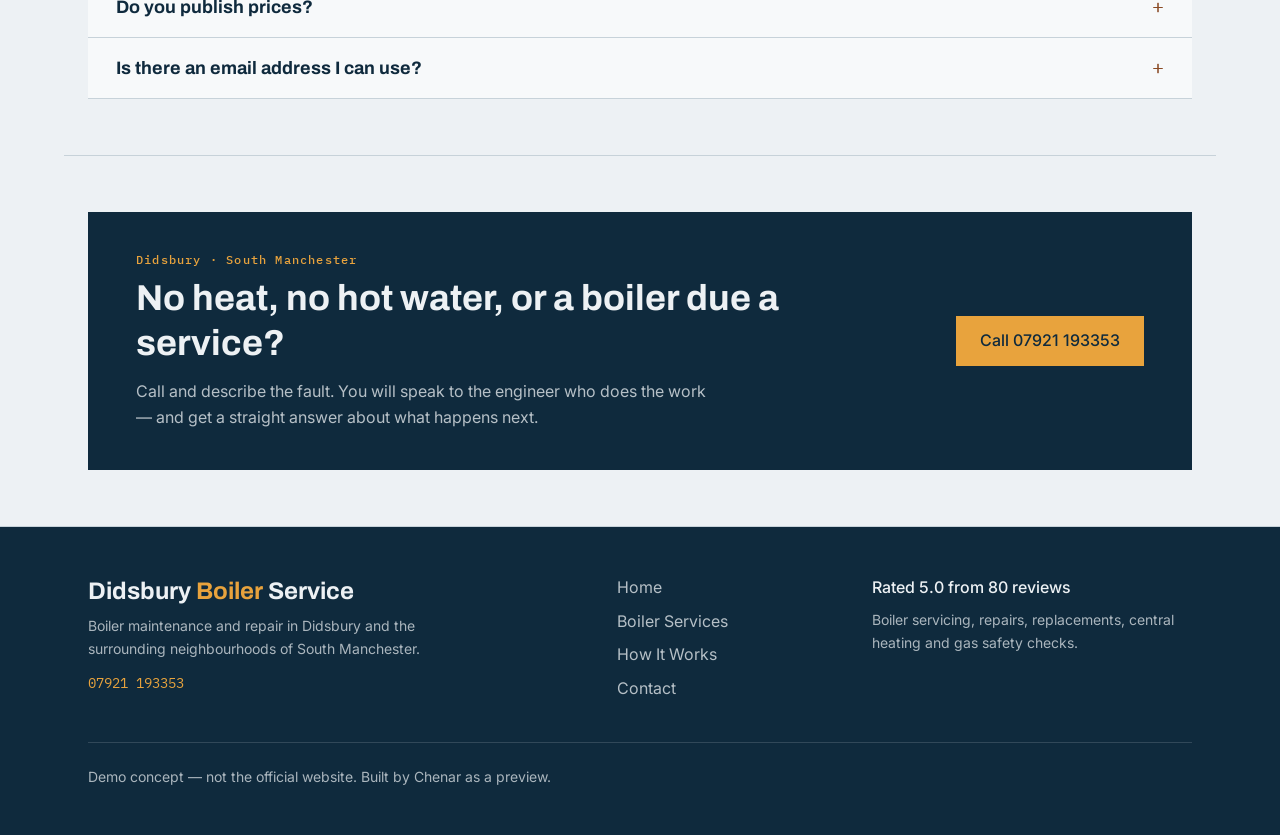
==== commit 6198824e: "Fix CountUp starting at 0 (all 3 sites) and clamp Didsbury boiler rotation to a pleasing arc" ====
--- a/didsbury/index.html
+++ b/didsbury/index.html
@@ -15,8 +15,8 @@
       rel="stylesheet"
     />
     <title>Didsbury Boiler Service — Boiler Maintenance &amp; Repair, Didsbury Manchester</title>
-    <script type="module" crossorigin src="./assets/index-C6ByR9Q0.js"></script>
-    <link rel="stylesheet" crossorigin href="./assets/index-Cy959FDZ.css">
+    <script type="module" crossorigin src="./assets/index-vNbUMitS.js"></script>
+    <link rel="stylesheet" crossorigin href="./assets/index-D50hYt3M.css">
   </head>
   <body>
     <div id="root"></div>
